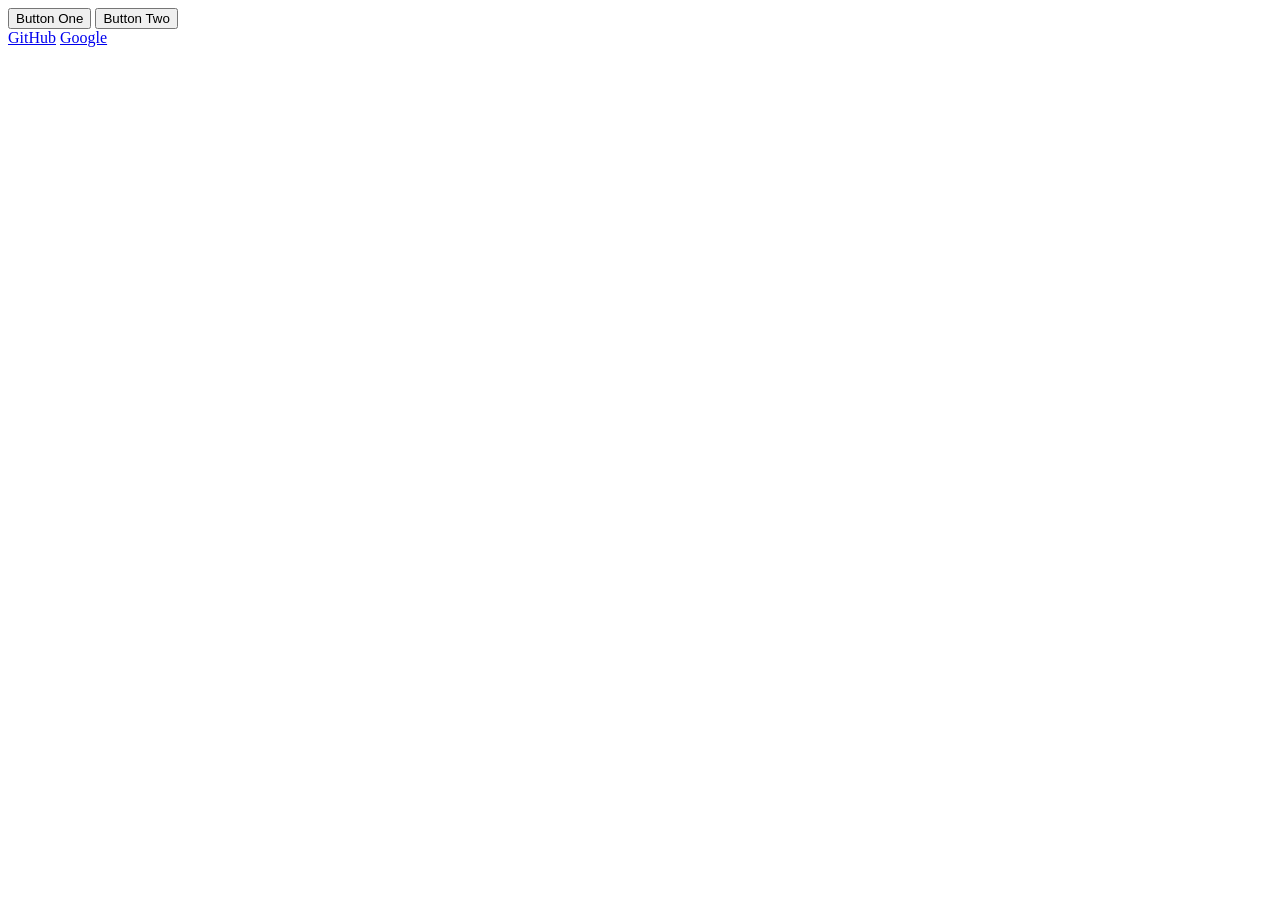
==== Week2/index.html @ 392d5837 "Add Week 2 Homework HTML file" ====
<!DOCTYPE html>
<html>
<head>
    <title>Week 2 Homework</title>
</head>
<body>

<section class="button-group">
    <button id="one">Button One</button>
    <button id="two">Button Two</button>
</section>

<div class="link-group">
    <a id="link1" href="https://github.com">GitHub</a>
    <a id="link2" href="https://google.com">Google</a>
</div>

</body>
</html>
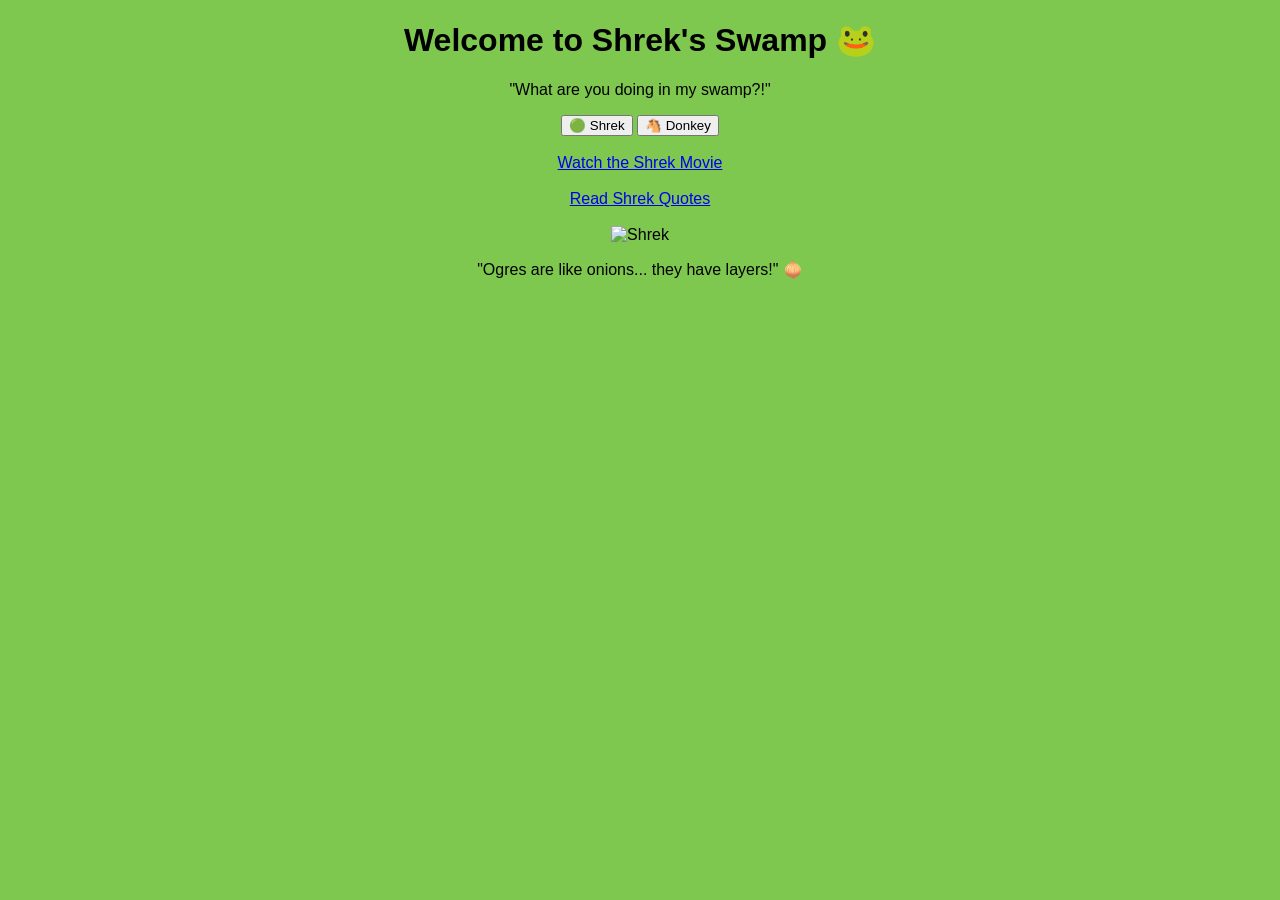
==== commit 7284f67f: "Shrek Updated the HTML content to reflect a Shrek theme with new buttons, links, and styles." ====
--- a/Week2/index.html
+++ b/Week2/index.html
@@ -1,19 +1,34 @@
 <!DOCTYPE html>
 <html>
 <head>
-    <title>Week 2 Homework</title>
+    <title>Shrek's Swamp</title>
 </head>
-<body>
 
-<section class="button-group">
-    <button id="one">Button One</button>
-    <button id="two">Button Two</button>
+<body style="background-color:#7ec850; font-family:Arial; text-align:center;">
+
+<h1>Welcome to Shrek's Swamp 🐸</h1>
+<p>"What are you doing in my swamp?!"</p>
+
+<section class="swamp-crew">
+    <button id="shrek">🟢 Shrek</button>
+    <button id="donkey">🐴 Donkey</button>
 </section>
 
-<div class="link-group">
-    <a id="link1" href="https://github.com">GitHub</a>
-    <a id="link2" href="https://google.com">Google</a>
+<br>
+
+<div class="swamp-links">
+    <a id="movie" href="https://www.imdb.com/title/tt0126029/">Watch the Shrek Movie</a>
+    <br><br>
+    <a id="quotes" href="https://shrek.fandom.com/wiki/Shrek/Quotes">Read Shrek Quotes</a>
 </div>
+
+<br>
+
+<img src="https://upload.wikimedia.org/wikipedia/en/4/4d/Shrek_%28character%29.png"
+     style="width:250px;"
+     alt="Shrek">
+
+<p>"Ogres are like onions... they have layers!" 🧅</p>
 
 </body>
 </html>
